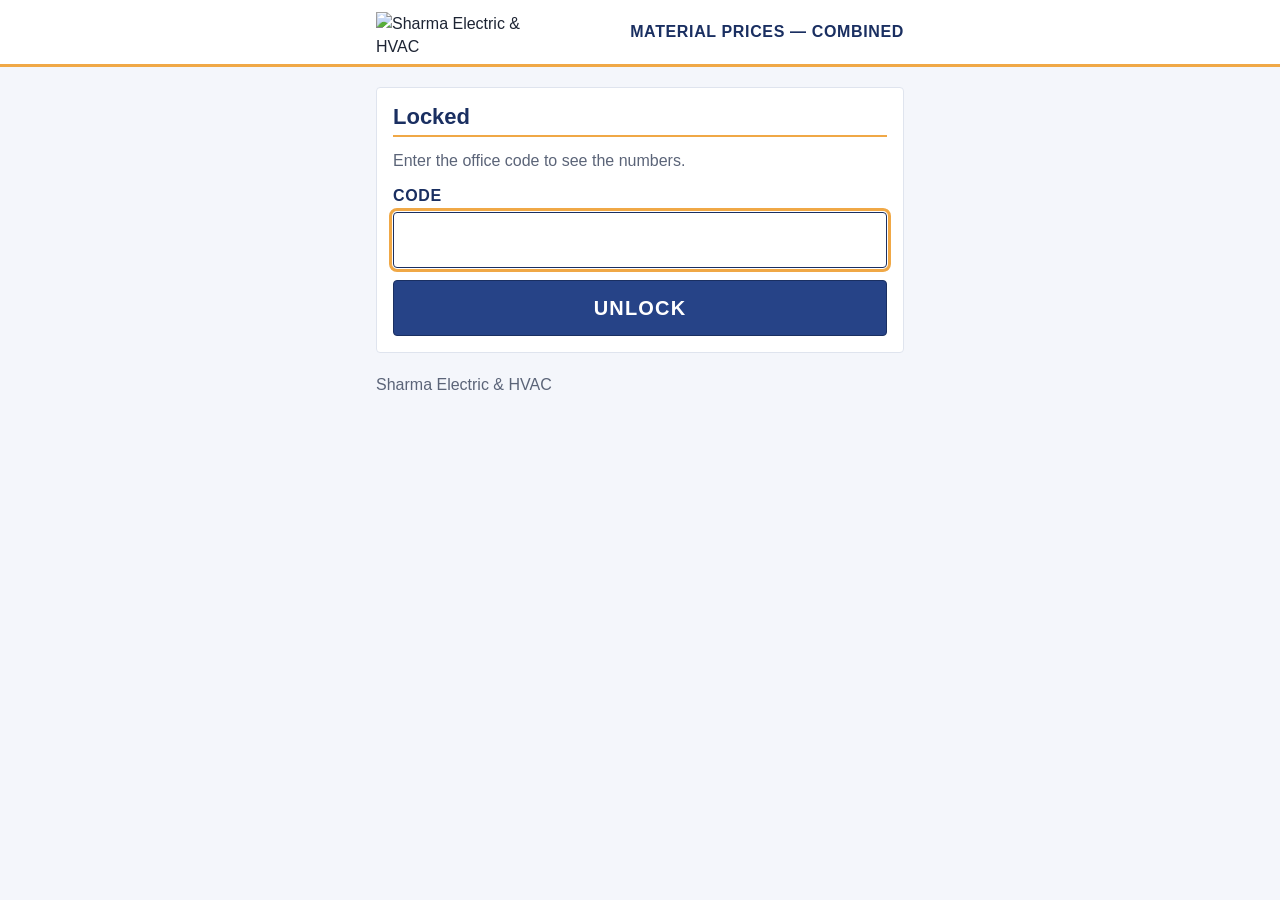
==== combined/index.html @ ec3fedb9 "Steve review + kit v1.3 + logos: SW explicit scope /sharma-material-pricing/ on all pages + absolute" ====
<!DOCTYPE html>
<html lang="en" class="sk">
<head>
<meta charset="utf-8">
<meta name="viewport" content="width=device-width, initial-scale=1, viewport-fit=cover">
<meta name="robots" content="noindex">
<title>Elec + HVAC Material Pricing — Sharma Electric &amp; HVAC</title>
<meta name="theme-color" content="#264387">
  <meta name="color-scheme" content="light">
  <script>(function(){try{if(localStorage.getItem("sk-scheme")==="dark"){var d=document.documentElement;d.setAttribute("data-scheme","dark");var m=document.querySelector('meta[name="theme-color"]');if(m)m.content=d.getAttribute("data-theme")==="track"?"#1C1C1E":"#1a2f61"}}catch(e){}})()</script>
<meta name="apple-mobile-web-app-capable" content="yes">
<meta name="mobile-web-app-capable" content="yes">
<meta name="apple-mobile-web-app-status-bar-style" content="black-translucent">
<meta name="apple-mobile-web-app-title" content="Pricing">
<link rel="manifest" href="../manifest.webmanifest">
<link rel="apple-touch-icon" href="https://sharma-kit.sharma-crew.workers.dev/assets/apple-touch-icon.png">
<link rel="icon" type="image/png" sizes="32x32" href="https://sharma-kit.sharma-crew.workers.dev/assets/favicon-32.png">
<link rel="stylesheet" href="https://sharma-kit.sharma-crew.workers.dev/sharma-kit.css">
<link rel="stylesheet" href="../styles.css?v=6">
<script src="https://sharma-kit.sharma-crew.workers.dev/sharma-kit.js" defer></script>
</head>
<body class="sk">
<header class="sk-header"><div class="sk-header__bar">
  <div class="sk-header__lead"><a class="sk-header__logo" href="./" aria-label="Sharma Electric &amp; HVAC"><img src="https://sharma-kit.sharma-crew.workers.dev/assets/logo-white-header.png" alt="Sharma Electric &amp; HVAC" width="103" height="20"></a></div>
  <div class="sk-header__title">Material Pricing</div>
  <div class="sk-header__trail"></div>
</div></header>
<div class="sk-offline"></div>
<div class="band dnavy"><div class="band-in">Combined Material Pricing</div></div>
<nav class="switch"><a href="../electrical/">Electrical only</a><a href="../hvac/">HVAC only</a></nav>
<main class="wrap" id="app" hidden>
  <section class="stats c4" id="stats" aria-label="Key numbers"></section>
  <p class="asof-line" id="asof"></p>
  <section class="panel">
    <h2>Prices — Combined</h2>
    <div class="controls">
      <div class="ctl-row">
        <input id="q" type="search" placeholder="Search wire, breakers, boxes…" aria-label="Search items">
        <select id="sort" aria-label="Sort items">
          <option value="name">Name</option>
          <option value="price">Price</option>
          <option value="updated">Newest first</option>
          <option value="change">Biggest change</option>
          <option value="oldest">Oldest first</option>
        </select>
      </div>
      <div class="seg" role="group" aria-label="Filter by trade">
        <button type="button" class="seg-btn active" data-t="all">All</button>
        <button type="button" class="seg-btn" data-t="electrical">Electrical</button>
        <button type="button" class="seg-btn" data-t="hvac">HVAC</button>
      </div>
      <div class="views" id="views" role="group" aria-label="Change how items are shown">
        <span class="views-lab">View</span>
        <button type="button" class="view-btn" data-view="cards">Photos</button>
        <button type="button" class="view-btn" data-view="list">List</button>
        <button type="button" class="view-btn" data-view="sheet">Sheet</button>
        <button type="button" class="view-btn" data-view="supplier">By supplier</button>
      </div>
      <div class="cats" id="cats"></div>
      <div class="chips" id="chips"></div>
    </div>
    <div id="items"><div class="sk-skel" style="height:96px;margin-bottom:10px"></div><div class="sk-skel" style="height:96px;margin-bottom:10px"></div><div class="sk-skel" style="height:96px"></div></div>
    <div id="sheet" hidden></div>
  </section>
  <section class="panel boxed">
    <h2>Cost per house — Combined</h2>
    <div id="rollup"></div>
  </section>
  <p class="foot">Every price here is a price we pay a distributor, from the office price tracker. Prices older than 45 days are marked for a re-check — check before you quote. Sharma Electric &amp; HVAC</p>
</main>
<script>window.PRICE_TRADE = "combined"; window.PRICE_LABEL = "Combined";</script>
<script src="../lock.js"></script>
<script src="../app.js?v=5"></script>
<script>
if ("serviceWorker" in navigator && (location.protocol === "https:" || location.hostname === "localhost")) {
  addEventListener("load", function () { navigator.serviceWorker.register("../sw.js?kit=https://sharma-kit.sharma-crew.workers.dev", { scope: "/sharma-material-pricing/" }).catch(function(){}); });
}
</script>
</body>
</html>
---- styles.css ----
/* Sharma Material Prices — supply-house catalog look (guidance §13 + §13a):
   light page #f4f6fb, white cards, navy prices, gold accents, photo-led cards,
   plain words, generous whitespace. Flat, no gradients, no shadows. */
:root{
  --navy:#264387; --dnavy:#1a2f61; --gold:#F0A846; --ink:#1d2433;
  --gray:#5b6478; --line:#dfe4ee; --page:#f4f6fb; --goldink:#8a5f14;
  --head:'-apple-system','SF Pro Display',Inter,'Segoe UI',sans-serif; --body:'Inter',sans-serif; --mono:'IBM Plex Mono',monospace;
}
*{box-sizing:border-box}
body{margin:0;background:var(--page);color:var(--ink);font:400 16px/1.5 var(--body)}
.top{background:#fff;border-bottom:3px solid var(--gold)}
.top-in{max-width:1400px;margin:0 auto;padding:12px 16px;display:flex;align-items:center;gap:14px}
.logo{height:44px;width:auto;max-width:62vw}
.app-name{font:700 24px/1.1 var(--head);letter-spacing:.02em;color:var(--dnavy)}
.band{padding:10px 0}
.band.navy{background:var(--navy);color:#fff}
.band.dnavy{background:var(--dnavy);color:#fff}
.band.gold{background:var(--gold);color:var(--dnavy)}
.band-in{max-width:1400px;margin:0 auto;padding:0 16px;font:700 24px/1.2 var(--head);text-transform:uppercase;letter-spacing:.05em}
.switch{max-width:1400px;margin:0 auto;padding:8px 16px 0;text-align:right}
.switch a{color:var(--navy);font:600 14px var(--body);text-decoration:none;margin-left:16px}
.switch a:hover{text-decoration:underline}
.wrap{max-width:1400px;margin:0 auto;padding:8px 16px 40px}
.stats{margin:14px 0 0;display:grid;grid-template-columns:repeat(3,1fr);gap:10px}
.stats.c4{grid-template-columns:repeat(4,1fr)}
.stat{background:#fff;border:1px solid var(--line);border-top:4px solid var(--navy);border-radius:6px;padding:10px 12px;text-align:left;font-family:inherit}
.stat.gold{border-top-color:var(--gold)}
button.stat{cursor:pointer;width:100%}
.stat.stale-tile.hot{border:2px solid var(--gold);border-top:4px solid var(--gold)}
.stat-num{display:block;font:600 28px/1.1 var(--mono);color:var(--dnavy)}
.stat-lab{display:block;margin-top:2px;font:700 13px/1.25 var(--head);text-transform:uppercase;letter-spacing:.05em;color:var(--gray)}
@media (max-width:560px){.stats,.stats.c4{grid-template-columns:repeat(2,1fr)}}
.asof-line{margin:8px 2px 0;color:var(--gray);font-size:14px}
.panel{margin-top:20px}
.panel h2{font:700 20px/1.2 var(--head);text-transform:uppercase;letter-spacing:.04em;color:var(--dnavy);margin:0 0 4px;padding-bottom:6px;border-bottom:2px solid var(--gold)}
.panel.boxed{background:#fff;border:1px solid var(--line);border-radius:6px;padding:14px}
.note{color:var(--gray);margin:6px 0 10px}
.controls{position:sticky;top:0;background:var(--page);padding:8px 0 6px;z-index:5}
.ctl-row{display:flex;gap:8px;flex-wrap:wrap}
.controls input[type=search]{flex:1 1 220px;min-height:48px;padding:10px 14px;border:1px solid var(--line);border-radius:6px;font:400 16px var(--body);background:#fff;color:var(--ink)}
.controls select{min-height:48px;padding:10px;border:1px solid var(--line);border-radius:6px;font:400 15px var(--body);background:#fff;color:var(--ink)}
.cats{display:flex;gap:20px;overflow-x:auto;padding:10px 2px 2px;-webkit-overflow-scrolling:touch}
.cat-chip{flex:0 0 auto;min-height:44px;padding:0 2px;border:0;border-bottom:3px solid transparent;background:none;color:var(--gray);font:600 17px var(--body);cursor:pointer;white-space:nowrap}
.cat-chip.active{color:var(--dnavy);border-bottom-color:var(--gold)}
.chips{display:flex;gap:8px;overflow-x:auto;padding:8px 0 4px;-webkit-overflow-scrolling:touch}
.chip{flex:0 0 auto;min-height:44px;padding:0 14px;border:1px solid var(--navy);border-radius:6px;background:#fff;color:var(--navy);font:600 14px var(--body);cursor:pointer;white-space:nowrap}
.chip.active{background:var(--navy);color:#fff}
.req-row{display:flex;gap:8px;padding:2px 0 6px}
.seg{display:flex;gap:8px;padding:4px 0}
.seg-btn{min-height:48px;padding:0 18px;border:1px solid var(--dnavy);border-radius:6px;background:#fff;color:var(--dnavy);font:700 16px var(--head);text-transform:uppercase;letter-spacing:.05em;cursor:pointer}
.seg-btn.active{background:var(--navy);color:#fff}
.seg-btn.gold-active{background:var(--gold);border-color:var(--gold);color:var(--dnavy)}
/* Photo-led cards (§13a) */
#items{display:grid;grid-template-columns:repeat(2,1fr);gap:16px;margin-top:12px}
@media (min-width:1024px){#items{grid-template-columns:repeat(3,1fr)}}
@media (min-width:1440px){#items{grid-template-columns:repeat(4,1fr)}}
.card{background:#fff;border:1px solid var(--line);border-radius:6px;overflow:hidden}
.card-main{display:block;width:100%;text-align:left;background:none;border:0;padding:0;cursor:pointer;font:inherit;color:inherit}
.photo{display:flex;align-items:center;justify-content:center;aspect-ratio:1/1;background:#fff;padding:12px}
.photo img{max-width:100%;max-height:100%;object-fit:contain}
.photo.ph{background:var(--page);border-bottom:1px dashed var(--line);flex-direction:column;gap:8px}
.photo .cap{font:400 12px var(--body);color:var(--gray)}
.card-body{display:block;padding:4px 16px 14px}
.card-name{display:-webkit-box;-webkit-line-clamp:2;-webkit-box-orient:vertical;overflow:hidden;font:600 19px/1.25 var(--body);color:var(--ink);min-height:2.5em}
.card-price{display:block;margin-top:4px;font:700 26px/1.15 var(--mono);color:var(--navy)}
.card-sub{display:block;margin-top:3px;color:var(--gray);font-size:14px}
.card-note{display:block;margin-top:4px;color:var(--gray);font-size:13px}
.card-note.hot{color:var(--goldink);font-weight:600}
.card-stale{display:block;margin-top:4px;color:var(--goldink);font-size:13px;font-weight:600}
.card-details{display:inline-block;margin-top:8px;color:var(--navy);font-weight:600;font-size:14px}
/* Details sheet */
#sheet{border:1px solid var(--line);border-radius:6px;background:#fff;padding:16px;margin-top:16px;overflow:hidden}
.sheet-head{display:flex;gap:10px;align-items:center;justify-content:space-between}
.sheet-title{font:700 19px var(--head);text-transform:uppercase;letter-spacing:.03em;color:var(--dnavy)}
.sheet-close{min-height:44px;padding:0 14px;border:1px solid var(--dnavy);border-radius:6px;background:#fff;color:var(--dnavy);font:600 14px var(--body);cursor:pointer}
.sheet-photo{display:flex;align-items:center;justify-content:center;height:280px;background:#fff;padding:12px;margin-top:10px}
.sheet-photo img{max-width:100%;max-height:100%;object-fit:contain}
.sheet-photo.ph{background:var(--page);border:1px dashed var(--line);border-radius:6px;flex-direction:column;gap:8px}
.sheet-photo .cap{font:400 12px var(--body);color:var(--gray)}
.sheet-price{font:700 26px var(--mono);color:var(--navy);margin:10px 0 4px}
.sheet-unit{font:400 15px var(--body);color:var(--gray)}
.details{display:grid;grid-template-columns:repeat(auto-fit,minmax(200px,1fr));gap:8px 20px;margin:10px 0}
.details div{border-top:1px solid var(--line);padding-top:6px}
.details dt{font:700 12px var(--head);text-transform:uppercase;letter-spacing:.05em;color:var(--gray)}
.details dd{margin:2px 0 0;font-size:15px;overflow-wrap:anywhere}
.details a{color:var(--navy)}
.chart{width:100%;height:auto;margin-top:8px}
.chart-lab{font:500 9px var(--mono);fill:var(--gray)}
.sup-note{color:var(--gray);font-size:14px;margin:8px 0 0}
.hist{width:100%;border-collapse:collapse;margin-top:10px;font-size:14px;table-layout:fixed}
.hist th:nth-child(1){width:26%}.hist th:nth-child(2){width:24%}.hist th:nth-child(3){width:24%}.hist th:nth-child(4){width:26%}
.hist th{text-align:left;font:700 12px var(--head);text-transform:uppercase;letter-spacing:.04em;color:var(--dnavy);border-bottom:2px solid var(--gold);padding:6px}
.hist td{border-bottom:1px solid var(--line);padding:6px;vertical-align:top;overflow-wrap:anywhere}
.hist td.num{font-family:var(--mono)}
.tag{display:inline-block;border:1px solid var(--line);border-radius:4px;padding:1px 7px;font:700 11px/1.7 var(--head);text-transform:uppercase;letter-spacing:.04em;color:var(--gray)}
.tag.web{border-color:var(--gold);background:var(--gold);color:var(--dnavy)}
.tag.ticket{border-color:var(--navy);color:var(--navy)}
.tag.aging{border:1px dashed var(--gold);color:var(--ink)}
.tag.elec{border-color:var(--navy);background:var(--navy);color:#fff}
.tag.hvac{border-color:var(--gold);background:var(--gold);color:var(--dnavy)}
.tag.stale{border:2px solid var(--gold);color:var(--ink)}
.tag.rule{border-color:var(--navy);color:var(--navy)}
.tag.nosrc{border-color:var(--line);color:var(--gray)}
.roll-row{display:flex;justify-content:space-between;gap:12px;padding:10px 2px;border-bottom:1px solid var(--line);align-items:baseline}
.roll-row:last-child{border-bottom:0}
.roll-name{font-weight:600}
.roll-total{font:600 18px var(--mono);color:var(--dnavy)}
.roll-nums{display:flex;gap:14px;align-items:baseline;white-space:nowrap}
.roll-sub{font:600 15px var(--mono)}
.roll-sub.navy-t{color:var(--navy)}
.roll-sub.gold-t{color:var(--goldink)}
.item-meta{color:var(--gray);font-size:13px}
.empty{color:var(--gray);padding:10px 2px}
.foot{color:var(--gray);font-size:13px;margin-top:18px}
.links{display:grid;gap:12px;margin-top:16px}
.trade-link{display:flex;align-items:center;min-height:56px;padding:12px 16px;background:#fff;border:1px solid var(--line);border-left:6px solid var(--navy);border-radius:6px;color:var(--dnavy);text-decoration:none;font:700 20px var(--head);text-transform:uppercase;letter-spacing:.04em}
.trade-link.gold-link{border-left-color:var(--gold)}
/* View switcher (Sanjay 2026-11-18: different view types) */
.views{display:flex;gap:8px;align-items:center;overflow-x:auto;padding:10px 0 2px;-webkit-overflow-scrolling:touch}
.views-lab{font:700 13px var(--head);text-transform:uppercase;letter-spacing:.05em;color:var(--gray)}
.view-btn{flex:0 0 auto;min-height:44px;padding:0 16px;border:1px solid var(--navy);border-radius:6px;background:#fff;color:var(--navy);font:600 15px var(--body);cursor:pointer;white-space:nowrap}
.view-btn.active{background:var(--navy);color:#fff}
/* List + By-supplier rows */
#items.v-list,#items.v-supplier,#items.v-sheet{display:block}
.lrow{background:#fff;border:1px solid var(--line);border-radius:6px;margin-bottom:8px;overflow:hidden}
.lrow-main{display:flex;align-items:center;gap:12px;width:100%;text-align:left;background:none;border:0;padding:8px 12px;cursor:pointer;font:inherit;color:inherit}
.lthumb{flex:0 0 52px;width:52px;height:52px;display:flex;align-items:center;justify-content:center;background:#fff}
.lthumb img{max-width:100%;max-height:100%;object-fit:contain}
.lthumb svg{width:34px;height:34px}
.lmain{flex:1 1 auto;min-width:0}
.lname{display:block;font:600 17px/1.3 var(--body);color:var(--ink)}
.lsub{display:block;color:var(--gray);font-size:13px;margin-top:1px}
.lprice{flex:0 0 auto;text-align:right;font:700 20px/1.15 var(--mono);color:var(--navy)}
.lunit{display:block;font:400 12px var(--body);color:var(--gray)}
.sup-head{font:700 18px/1.2 var(--head);text-transform:uppercase;letter-spacing:.04em;color:var(--dnavy);margin:16px 0 8px;padding-bottom:4px;border-bottom:2px solid var(--gold)}
.sup-count{color:var(--gray);font-size:13px;text-transform:none;letter-spacing:0}
/* Sheet (spreadsheet) view */
.sheetwrap{overflow-x:auto;background:#fff;border:1px solid var(--line);border-radius:6px;-webkit-overflow-scrolling:touch}
.psheet{width:100%;min-width:760px;border-collapse:collapse;font-size:15px}
.psheet th{text-align:left;font:700 12px var(--head);text-transform:uppercase;letter-spacing:.04em;color:var(--dnavy);border-bottom:2px solid var(--gold);padding:8px 10px;white-space:nowrap}
.psheet td{border-bottom:1px solid var(--line);padding:8px 10px;vertical-align:top}
.psheet tbody tr{cursor:pointer}
.psheet tbody tr:hover{background:var(--page)}
.psheet td.num{font-family:var(--mono);white-space:nowrap}
.psheet td.pprice{font-weight:700;color:var(--navy)}
.psheet td.pi{font-weight:600;min-width:200px}
.pcodes{display:block;font:400 12px var(--mono);color:var(--gray);margin-top:2px}
.psheet .tag{margin-right:4px}
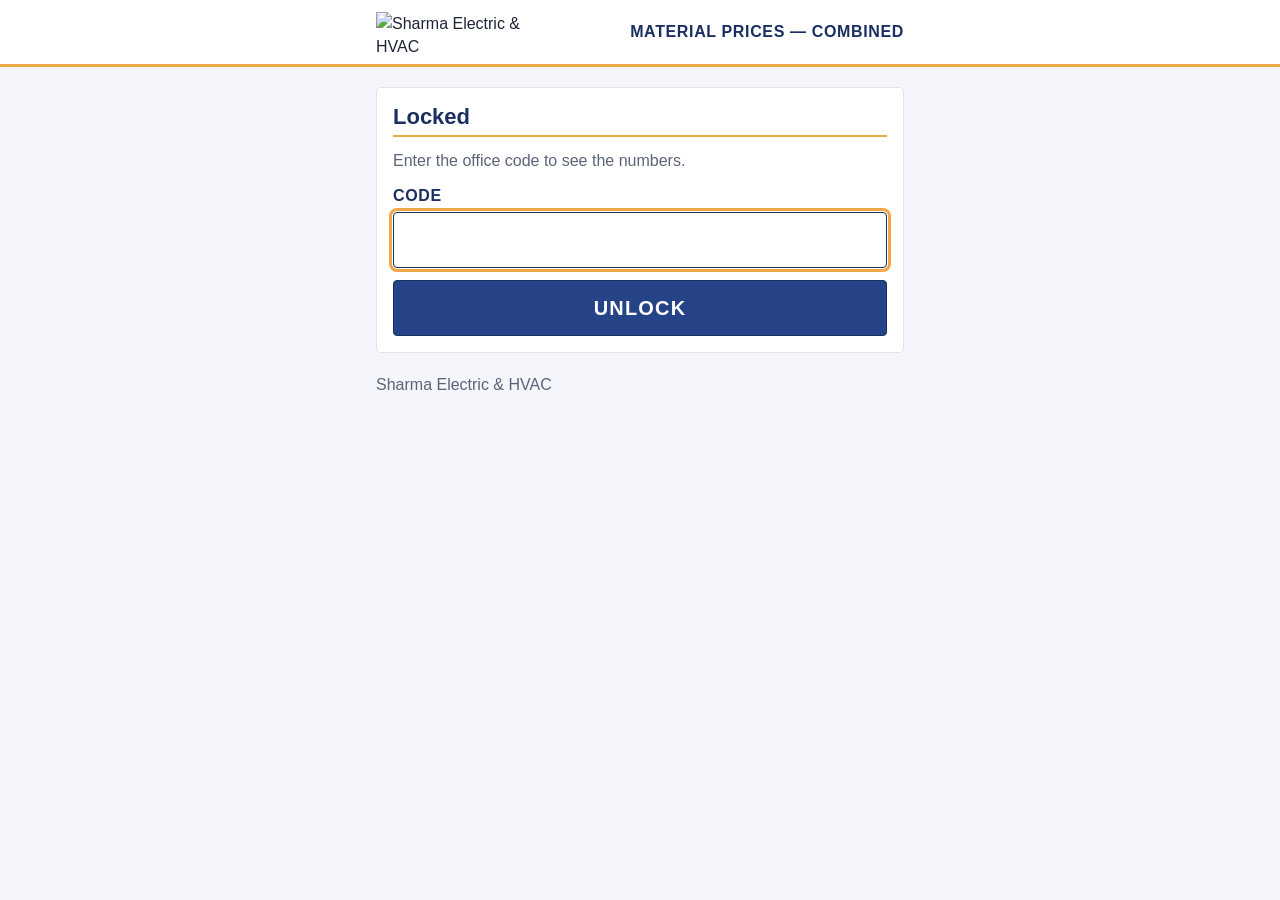
==== commit ebbb9e50: "macOS wide-screen look (sidebar + polish, phone unchanged)" ====
--- a/combined/index.html
+++ b/combined/index.html
@@ -17,6 +17,7 @@
 <link rel="icon" type="image/png" sizes="32x32" href="https://sharma-kit.sharma-crew.workers.dev/assets/favicon-32.png">
 <link rel="stylesheet" href="https://sharma-kit.sharma-crew.workers.dev/sharma-kit.css">
 <link rel="stylesheet" href="../styles.css?v=6">
+  <link rel="stylesheet" href="../macos.css">
 <script src="https://sharma-kit.sharma-crew.workers.dev/sharma-kit.js" defer></script>
 </head>
 <body class="sk">
--- a/macos.css
+++ b/macos.css
@@ -0,0 +1,14 @@
+/* macOS wide-screen look (Sanjay 2026-11-19) — presentation only, active at >=960px.
+   Phone layout/behaviour unchanged. Sidebar = the trade pages' existing .switch nav
+   (Electrical / HVAC / Combined). The landing and More pages have no .switch nav,
+   so they receive the shared polish only. */
+::selection{background:rgba(38,67,135,.16)}
+@media (min-width:960px){
+  :root{--mac-side:238px}
+  .switch{position:fixed;top:0;bottom:0;left:0;right:auto;width:var(--mac-side);max-width:none;margin:0;padding:150px 10px 14px;text-align:left;background:var(--sk-surface-2,#F7F8FB);border-right:.5px solid var(--sk-line,#dfe4ee);z-index:30;display:flex;flex-direction:column;gap:2px}
+  .switch a{display:flex;align-items:center;min-height:36px;padding:0 12px;margin:0;border-radius:8px;font-size:14px;color:var(--ink)}
+  .switch a:hover{background:var(--sk-fill-2,rgba(118,118,128,.08));text-decoration:none}
+  .switch ~ .wrap{margin-left:var(--mac-side);margin-right:auto;max-width:1100px}
+  .sk-row:hover{background:var(--sk-fill-2,rgba(118,118,128,.08))}
+  .card:hover,.item:hover{border-color:#c3cede}
+}
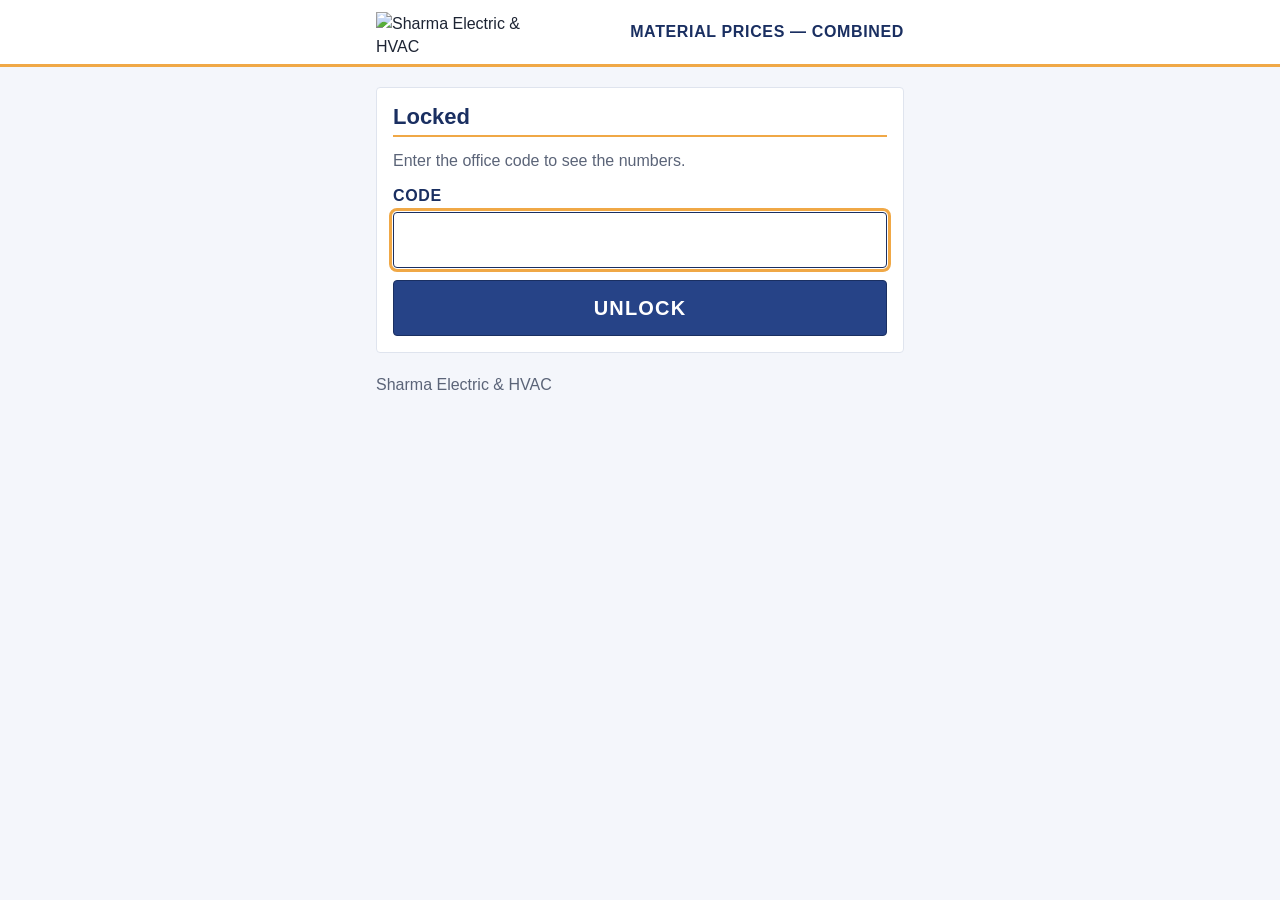
==== commit dcb2e805: "Appearance toggle fix (fleet standard 2026-11-25): More page mount was running before the deferred k" ====
--- a/combined/index.html
+++ b/combined/index.html
@@ -24,7 +24,7 @@
 <header class="sk-header"><div class="sk-header__bar">
   <div class="sk-header__lead"><a class="sk-header__logo" href="./" aria-label="Sharma Electric &amp; HVAC"><img src="https://sharma-kit.sharma-crew.workers.dev/assets/logo-white-header.png" alt="Sharma Electric &amp; HVAC" width="103" height="20"></a></div>
   <div class="sk-header__title">Material Pricing</div>
-  <div class="sk-header__trail"></div>
+  <div class="sk-header__trail"><a class="sk-header__btn" href="../more/" aria-label="More"><svg class="sk-icon"><use href="#i-more"/></svg></a></div>
 </div></header>
 <div class="sk-offline"></div>
 <div class="band dnavy"><div class="band-in">Combined Material Pricing</div></div>
